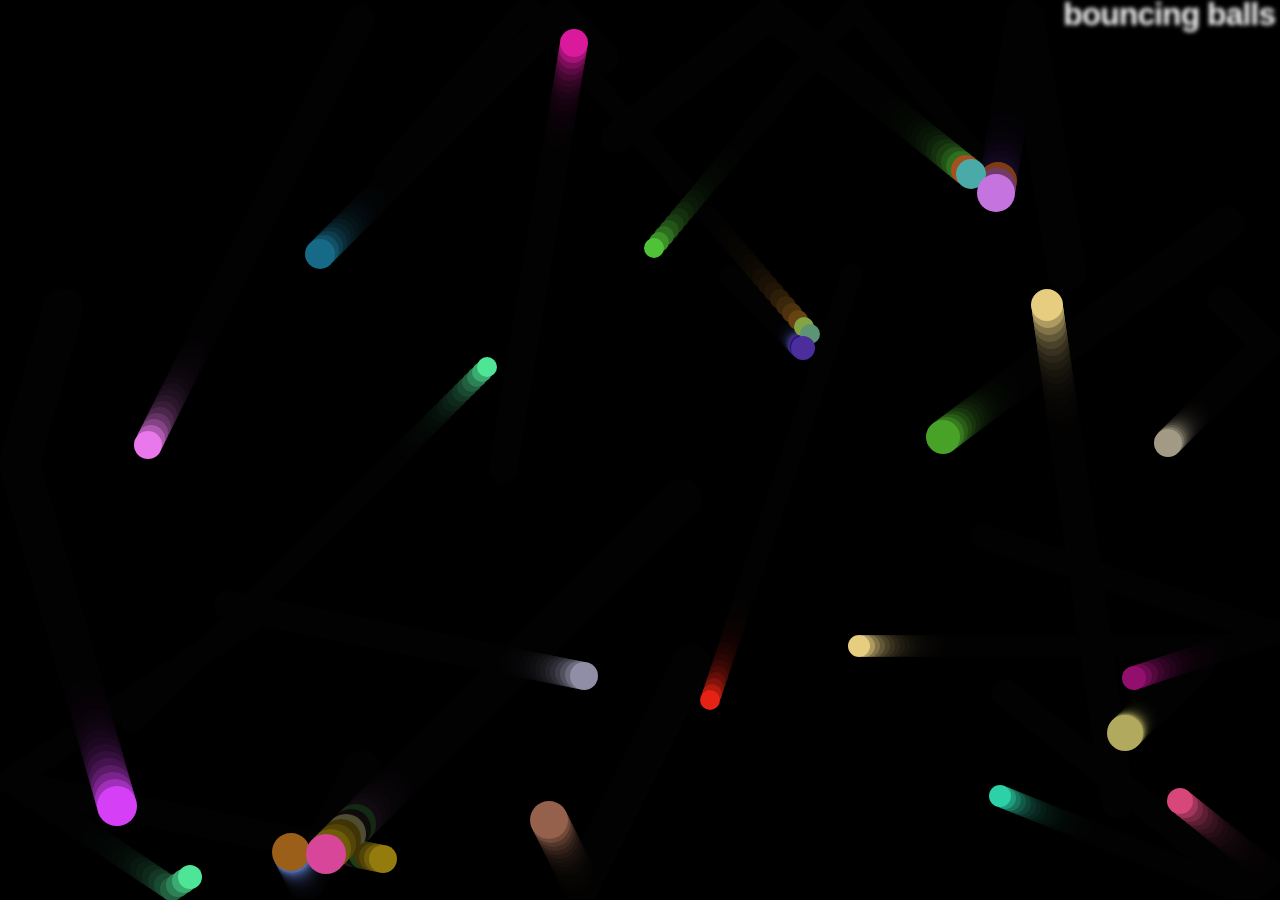
==== ica/ICA13/ica13.html @ f751a529 "Rename index.html to ica13.html" ====
<!DOCTYPE html>
<html lang="en-US">
  <head>
    <meta charset="utf-8">
    <meta name="viewport" content="width=device-width">
    <title>Bouncing balls</title>
    <link rel="stylesheet" href="style.css">
  </head>

  <body>
    <h1>bouncing balls</h1>
    <canvas></canvas>

    <script src="main.js"></script>
  </body>
</html>
---- ica/ICA13/style.css ----
html, body {
  margin: 0;
}

html {
  font-family: 'Helvetica Neue', Helvetica, Arial, sans-serif;
  height: 100%;
}

body {
  overflow: hidden;
  height: inherit;
}

h1 {
  font-size: 2rem;
  letter-spacing: -1px;
  position: absolute;
  margin: 0;
  top: -4px;
  right: 5px;

  color: transparent;
  text-shadow: 0 0 4px white;
}
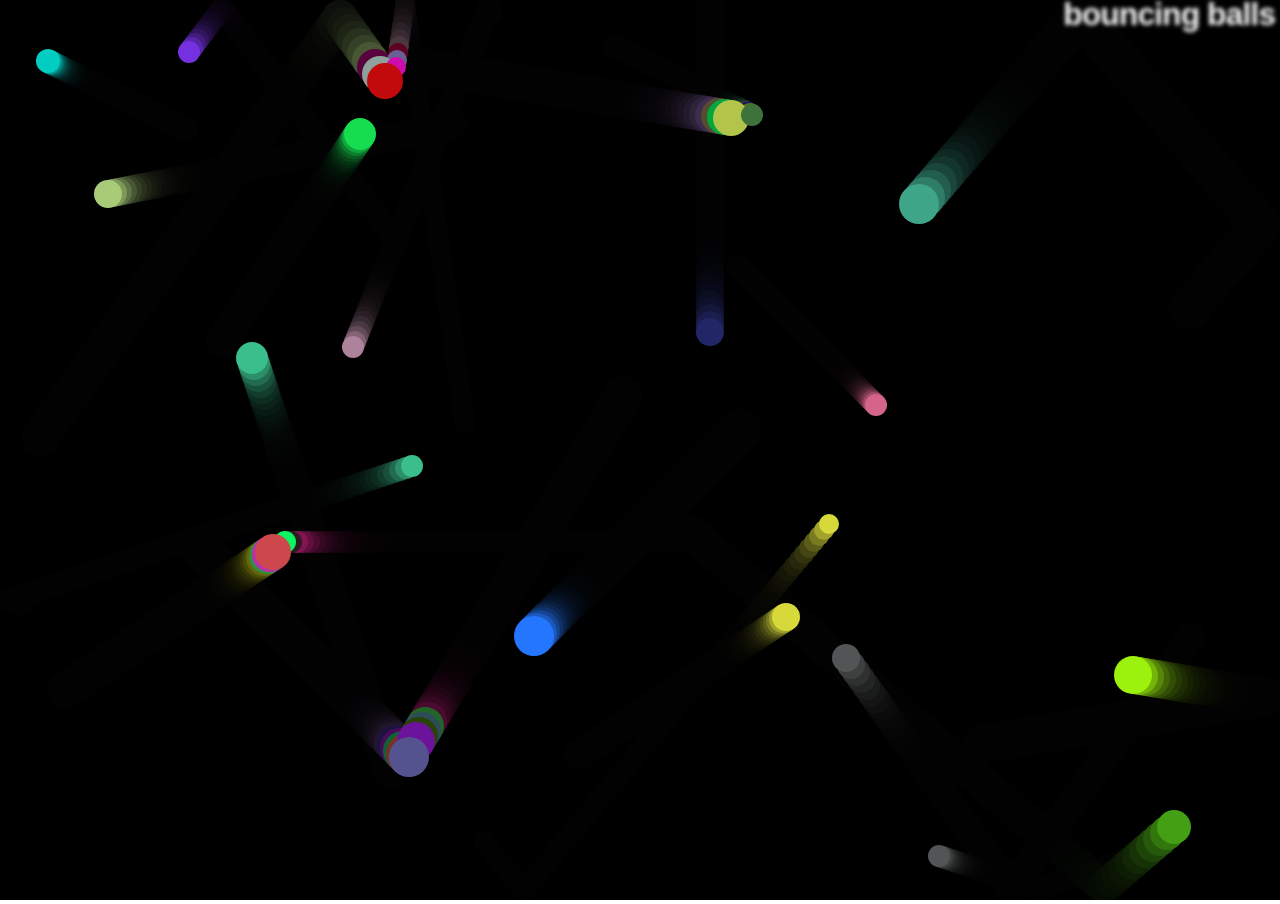
==== commit 64fda337: "ICA13" ====
--- a/ica/ICA13/ica13.html
+++ b/ica/ICA13/ica13.html
@@ -13,4 +13,4 @@
 
     <script src="main.js"></script>
   </body>
-</html>
+</html>
